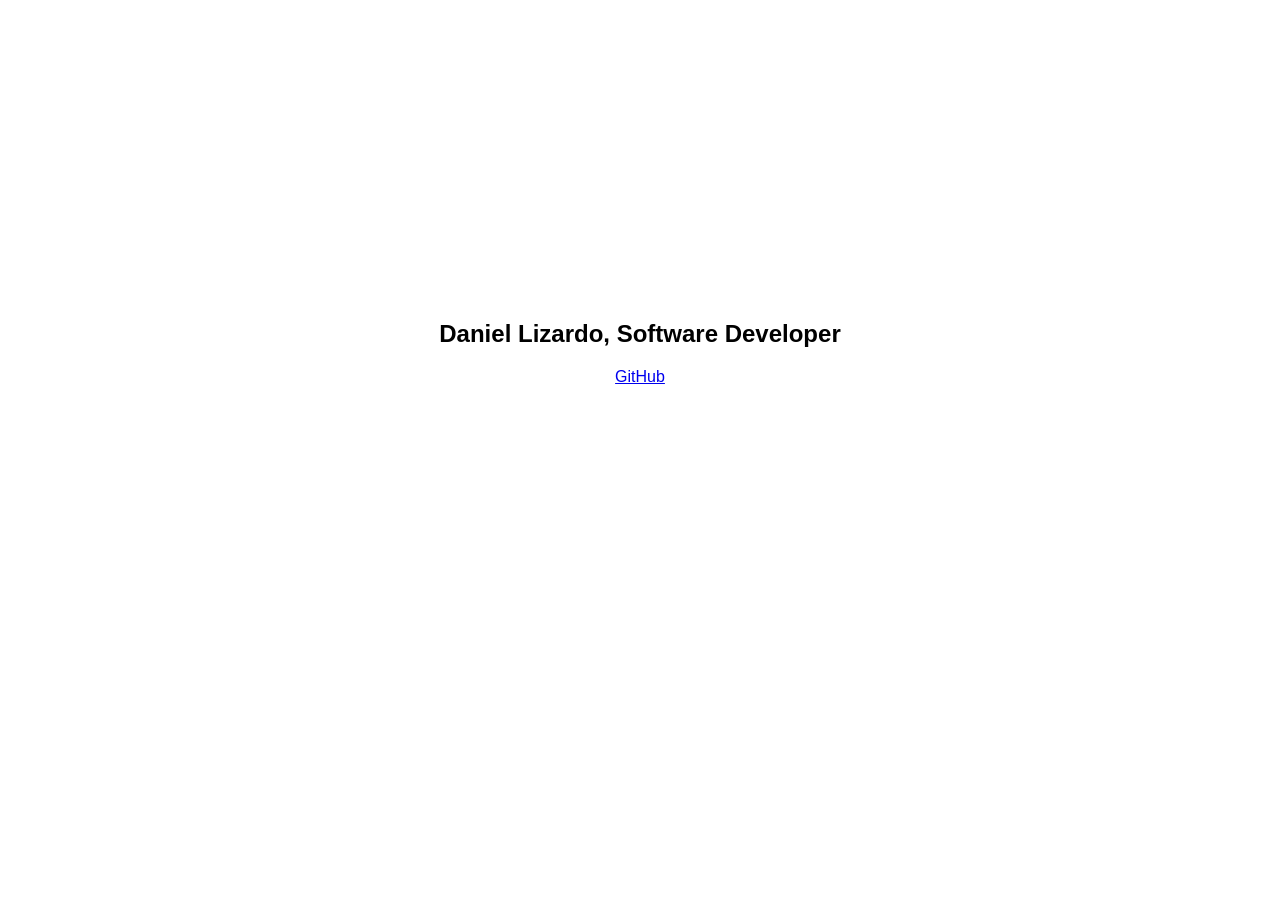
==== index.html @ 959e60e8 "Initial landing page" ====
<!DOCTYPE HTML PUBLIC "-//W3C//DTD HTML 4.01//EN" "http://www.w3.org/TR/html4/strict.dtd">
<html>
<head>
  <meta http-equiv="Content-Type" content="text/html; charset=UTF-8"/>
  <title>Daniel Lizardo</title>
  <link rel="stylesheet" href="style.css"/>
</head>

<body>
    <div class="container">
      <h2>Daniel Lizardo, Software Developer</h2>
      
      <a href="https://github.com/dslizardo">GitHub</a>
  </div>
</body>
</html>
---- style.css ----
.container {
    font-family: Arial, Helvetica, sans-serif;
    vertical-align: middle; 
    text-align: center;
    width: 600px;
    height: 300px;
    position: absolute;
    left: 50%;
    top: 50%;
    transform: translate(-50%, -50%);
}
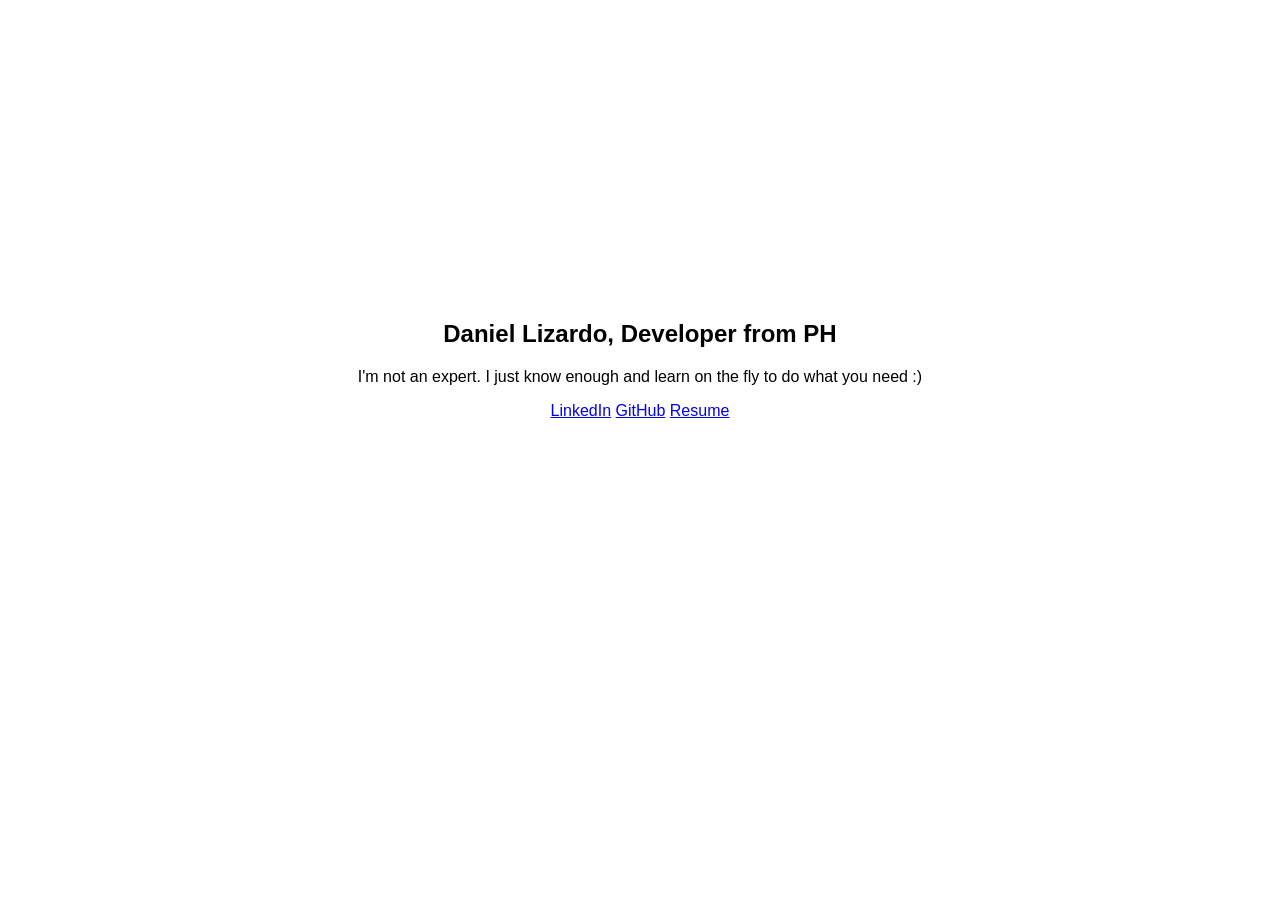
==== commit b9f48106: "Initial landing page" ====
--- a/index.html
+++ b/index.html
@@ -8,9 +8,11 @@
 
 <body>
     <div class="container">
-      <h2>Daniel Lizardo, Software Developer</h2>
+      <h2>Daniel Lizardo, Developer from PH</h2>
+
+      <p>I'm not an expert. I just know enough and learn on the fly to do what you need :)</p>
       
-      <a href="https://github.com/dslizardo">GitHub</a>
+      <a href="https://www.linkedin.com/in/daniellizardo">LinkedIn</a> <a href="https://github.com/dslizardo">GitHub</a> <a href="https://drive.google.com/file/d/17xAbdqo-M1Es8G61Afzhgc3V8tvQDCh_/view?usp=sharing">Resume</a>
   </div>
 </body>
-</html>
+</html>
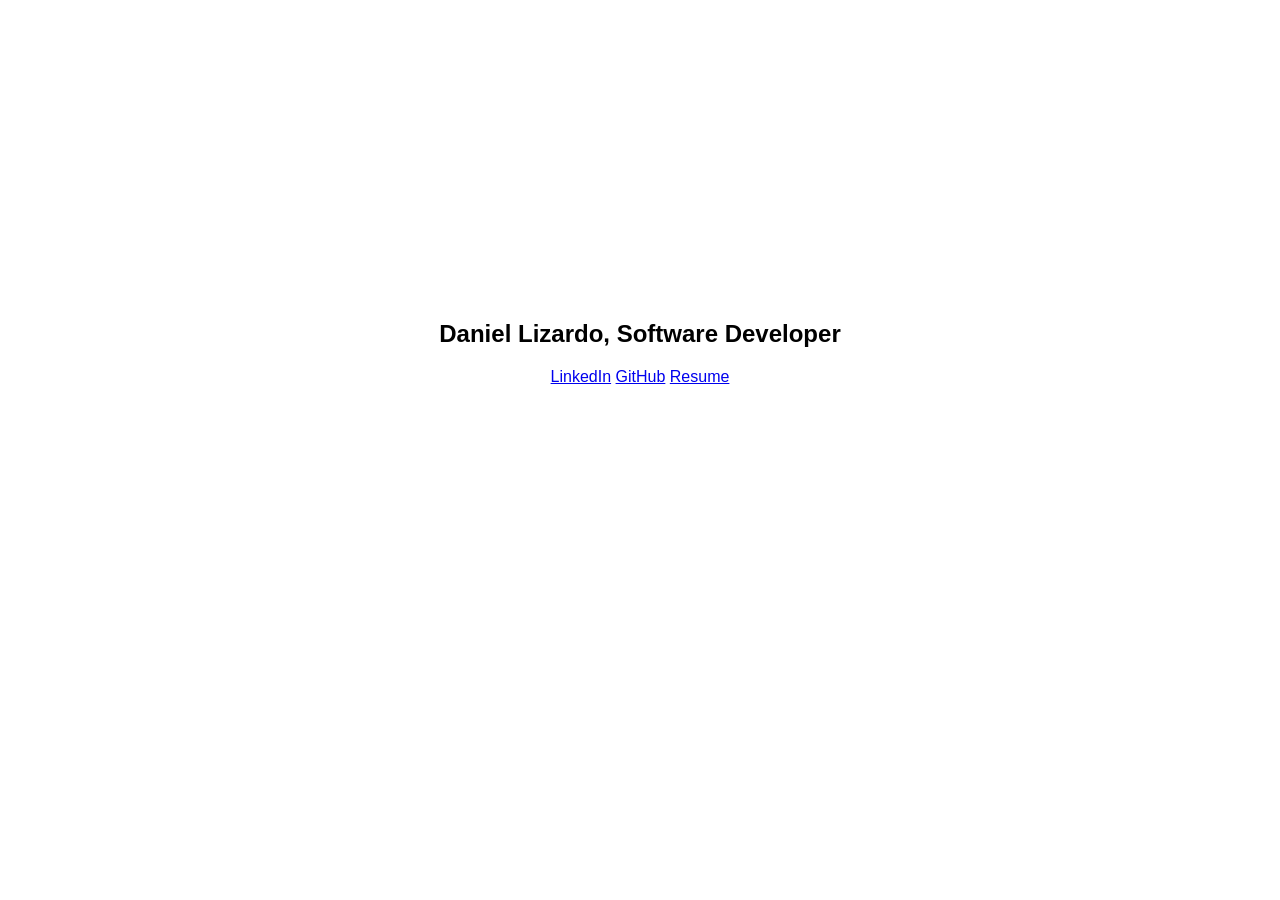
==== commit 1e04a46c: "Replace description" ====
--- a/index.html
+++ b/index.html
@@ -8,9 +8,7 @@
 
 <body>
     <div class="container">
-      <h2>Daniel Lizardo, Developer from PH</h2>
-
-      <p>I'm not an expert. I just know enough and learn on the fly to do what you need :)</p>
+      <h2>Daniel Lizardo, Software Developer</h2>
       
       <a href="https://www.linkedin.com/in/daniellizardo">LinkedIn</a> <a href="https://github.com/dslizardo">GitHub</a> <a href="https://drive.google.com/file/d/17xAbdqo-M1Es8G61Afzhgc3V8tvQDCh_/view?usp=sharing">Resume</a>
   </div>
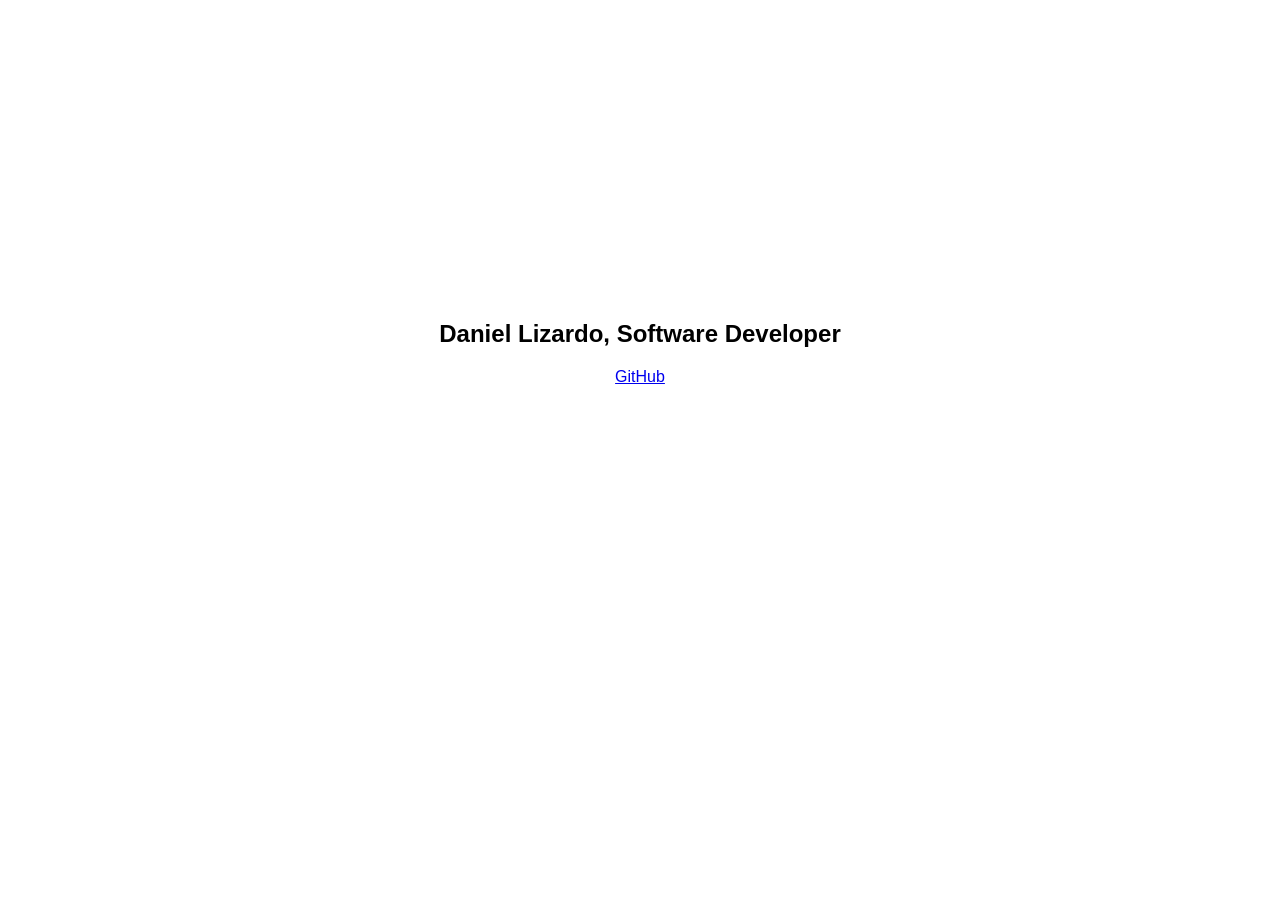
==== commit 53e835cd: "wip" ====
--- a/index.html
+++ b/index.html
@@ -10,7 +10,7 @@
     <div class="container">
       <h2>Daniel Lizardo, Software Developer</h2>
       
-      <a href="https://www.linkedin.com/in/daniellizardo">LinkedIn</a> <a href="https://github.com/dslizardo">GitHub</a> <a href="https://drive.google.com/file/d/17xAbdqo-M1Es8G61Afzhgc3V8tvQDCh_/view?usp=sharing">Resume</a>
+      <p><a href="https://github.com/dslizardo">GitHub</a></p>
   </div>
 </body>
-</html>+</html>
